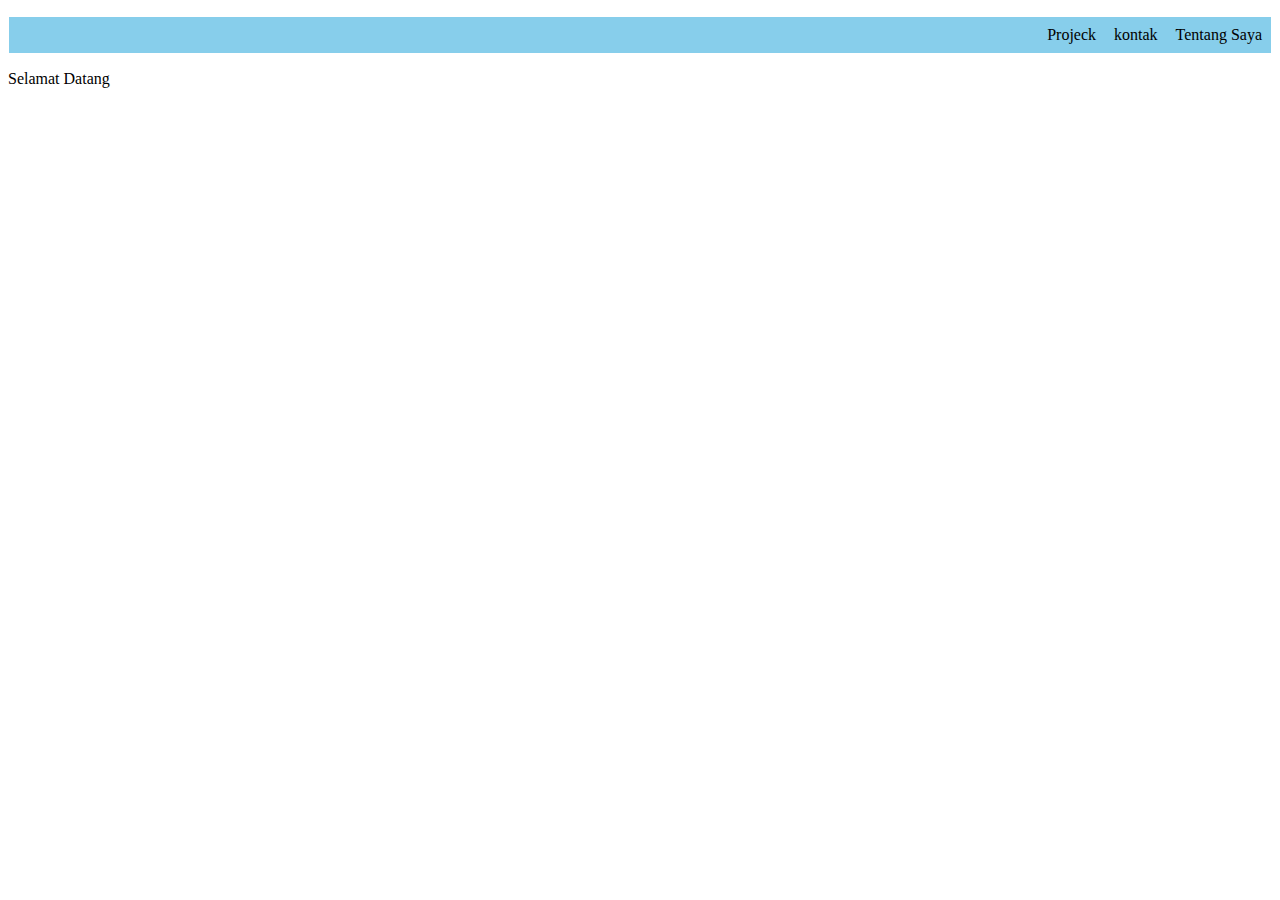
==== p06-spa-menu/index.html @ 7247b226 "00" ====
<!DOCTYPE html>
<html lang="ID">
<head>
    <meta charset="UTF-8">
    <meta http-equiv="X-UA-Compatible" content="IE=edge">
    <meta name="viewport" content="width=device-width, initial-scale=1.0">
    <title>SPA MENU</title>
    <link rel="stylesheet" href="style.css">
    <script src="https://ajax.googleapis.com/ajax/libs/jquery/3.6.0/jquery.min.js"></script>
</head>
<body>
    <ul>
        <li><a href="#about" class="active">Tentang Saya</a></li>
        <li><a href="#contact" class="active">kontak</a></li>
        <li><a href="#projeck" class="active">Projeck</a></li>
    </ul>
    <div id="konten">
        <div id="content">
            <div id="about" class="content1">
                <center>
                    <h3>MASDARUL RIZQI</h3>
                    <br>
                    <p>Saya seorang mahasiswa yang mengambil jurusan Teknik informatika,Saya mimpi Menjadi programmer</p>
                </center>
            </div>
            <div id="contact" class="content2">
                <center>
                    <h3>jika ingin menghubungi silahkan:</h3>
                    <img src="https://www.softwaregeek.nl/wp-content/uploads/2020/12/gmail_logo.jpg" class="gmail">
                    <br>
                    <img src="https://logosmarcas.net/wp-content/uploads/2020/05/WhatsApp-Logo.png" class="wa">
                </center>
            </div>
            <div id="projeck" class="content3">
                <center>
                    <p>Mohon Maaf saat ini Saya Memperbaiki Projeck terserbut</p>
                </center>
            </div>
        </div>
    </div>
    <script>
        document.write("Selamat Datang");
    </script>
    <script src="script.js"></script>
</body>
</html>
---- p06-spa-menu/style.css ----
ul {
    list-style-type: none;
    overflow: hidden;
    border: 1px solid white;
    background-color: skyblue;
}
li {
    float: right;
    padding: 2px;
    margin: 2px;
}
li a {
    display: block;
    padding: 5px;
    color: black;
    text-decoration: none;
    transition: 0.2s;
}
li a:hover {
    box-shadow: 1px 1px 4px blue;
}
.content1,.content2,.content3 {
    background-color: white;
    border-color: snow;
    display: block;
    border-radius: 5px;
}
img {
    width: 10%;
}
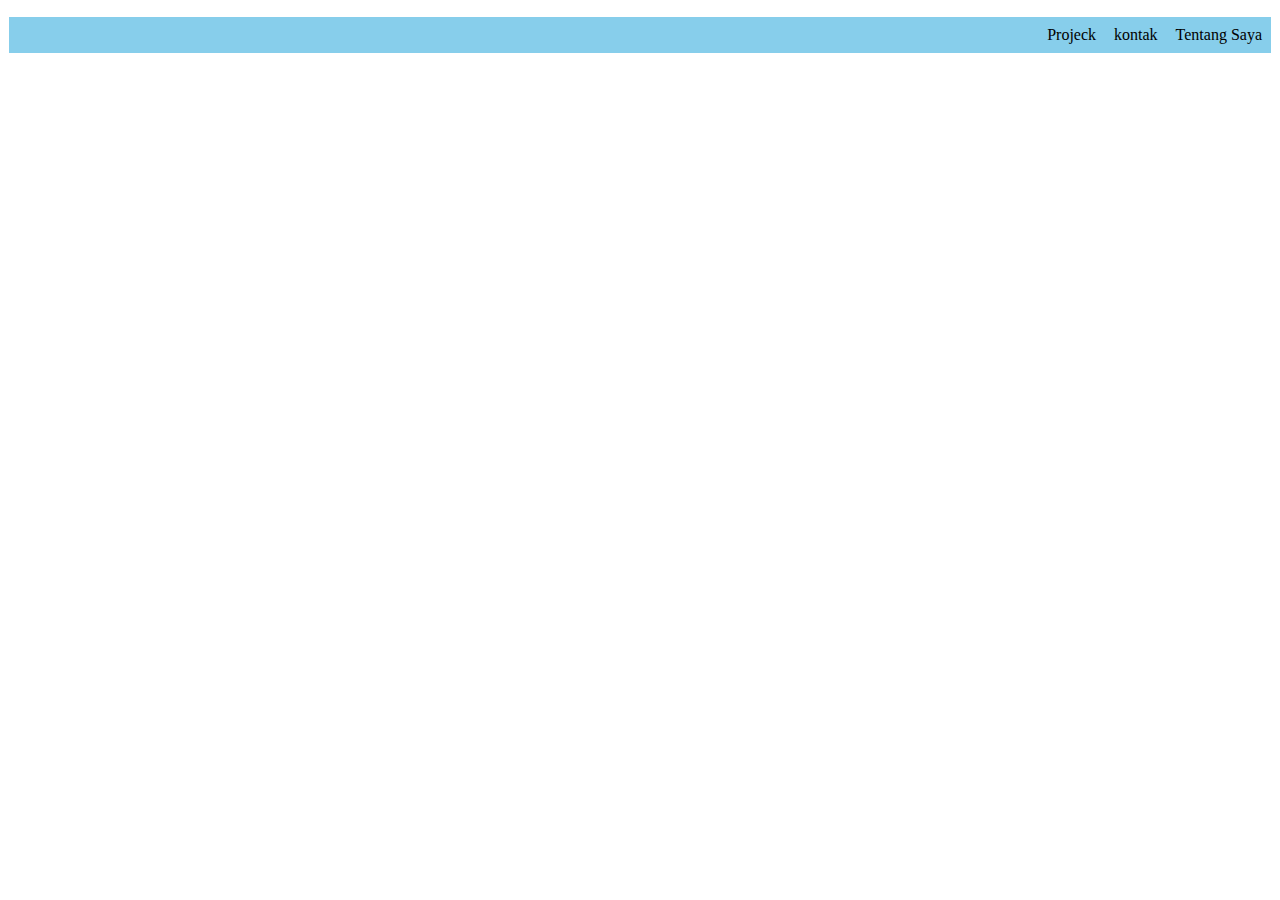
==== commit 22b51c76: "coba" ====
--- a/p06-spa-menu/index.html
+++ b/p06-spa-menu/index.html
@@ -38,9 +38,6 @@
             </div>
         </div>
     </div>
-    <script>
-        document.write("Selamat Datang");
-    </script>
     <script src="script.js"></script>
 </body>
 </html>